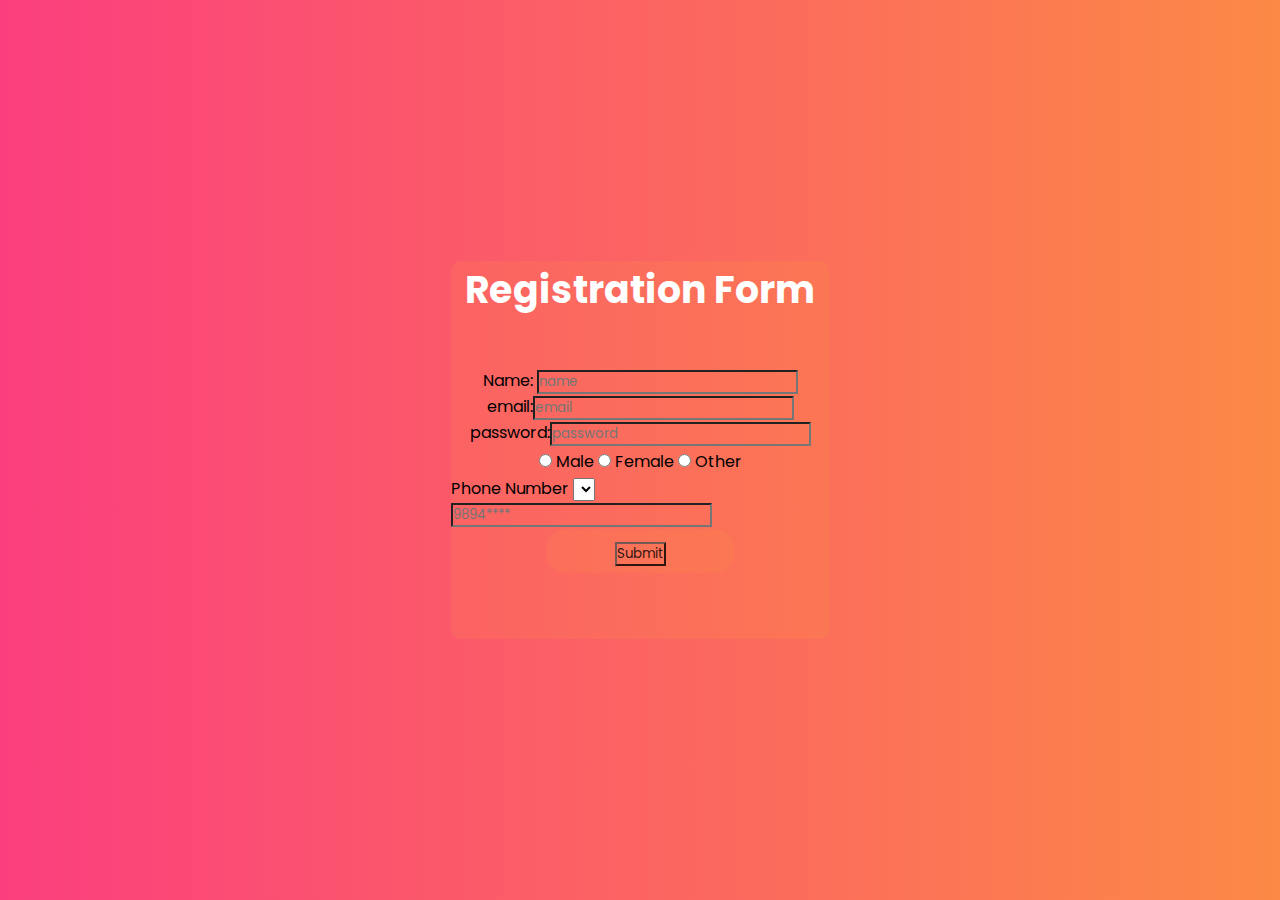
==== index1.html @ 2f9485eb "av" ====
<!DOCTYPE html>
<html lang="en">
    <head>
        <meta charset="utf-8">
        <link rel="stylesheet" href="index1.css"/>

        <title>Register form</title>


    </head>
    <body>
        <form>
            <h1>Registration Form</h1><br><br>
            <p>Name: <input type="text" placeholder="name"></p>
            <p>email:<input type="text" placeholder="email" name=""></p>
            <p>password:<input type="password" placeholder="password"></p>
            <table><tr><td><input type="radio" name="gender" value="male"> Male
            <input type="radio" name="gender" value="female"> Female
            <input type="radio" name="gender" value="other"> Other</td></tr></table>
            <p>Phone Number
                        <select>
                            <option value="91"></option>
                            <option value="92"></option>
                            <option value="93"></option>
                            <option value="94"></option>
                            <option value="95"></option>
                            <option value="96"></option>
                        </select>
                        <input type="Phone Number"placeholder="9894****" name="">
                    </p>    
                    <button><input type="Submit" value="Submit" name=""></button>
        </form>
    </body>
</html>
---- index1.css ----
@import url('https://fonts.googleapis.com/css2?family=Poppins&display=swap');
*{
    margin: 0;
    padding: 0%;
    box-sizing: border-box;
    font-family: 'Poppins', sans-serif;
    cursor: pointer;
}
body{
    height: 100vh;
    width: 100%;
    display: flex;
    justify-content: center;
    align-items: center;
    background: linear-gradient(to right,#fb3f7e,#fc8946);
}
form{
   width: 10cm;
   height: 10cm;
   display: flex;
   flex-direction: column;
   align-items: center;
   background:rgba(255,255,0,0.06) ;
   box-shadow:0 8px 32px 0 rgba((31,38,135,.37), green, blue, alpha)  ;
    border-radius: 0.24cm;

}
h1{
    font-size: 1cm;
    text-align: center;
    color: white;
    text-shadow: 2cm black;
    opacity: cm ;
     
}
input{
   background: transparent;
   color: #000;
   display: inline;
}
label{
    margin-left: 1cm;
    color: white;
    opacity: 2cm;
    text-align: left 2cm;
    opacity: 0.8; 
   
}
button{
    width: 5cm;
    margin: 0.05cm auto;
    color: white;
    background-color: rgba(255,255,0,0.06);
    border: none;
    outline: none;
    padding: 0.2cm 0.7cm;
    border-radius: 0.5cm;
    font-size: 0.5cm;
    opacity: 0.8;
    box-shadow: 0.5cm rgba(255,255,0,0.06);
    text-decoration: none;
}
.box{
    width: 50%;
    margin: 0.05cm auto;
    color: white;
    background-color: rgba(255,255,0,0.06);
    border: none;
    outline: none;
    padding: 0.2cm 0.3cm;
    border-radius: 0.5cm;
    font-size: 0.5cm;
    opacity: 0.8;
    box-shadow: 0.5cm rgba(255,255,0,0.06);
    display: inline;
    margin-top: -1.5cm;
}
i
{
    display: inline;
}
table tr td{
    display: inline;
}
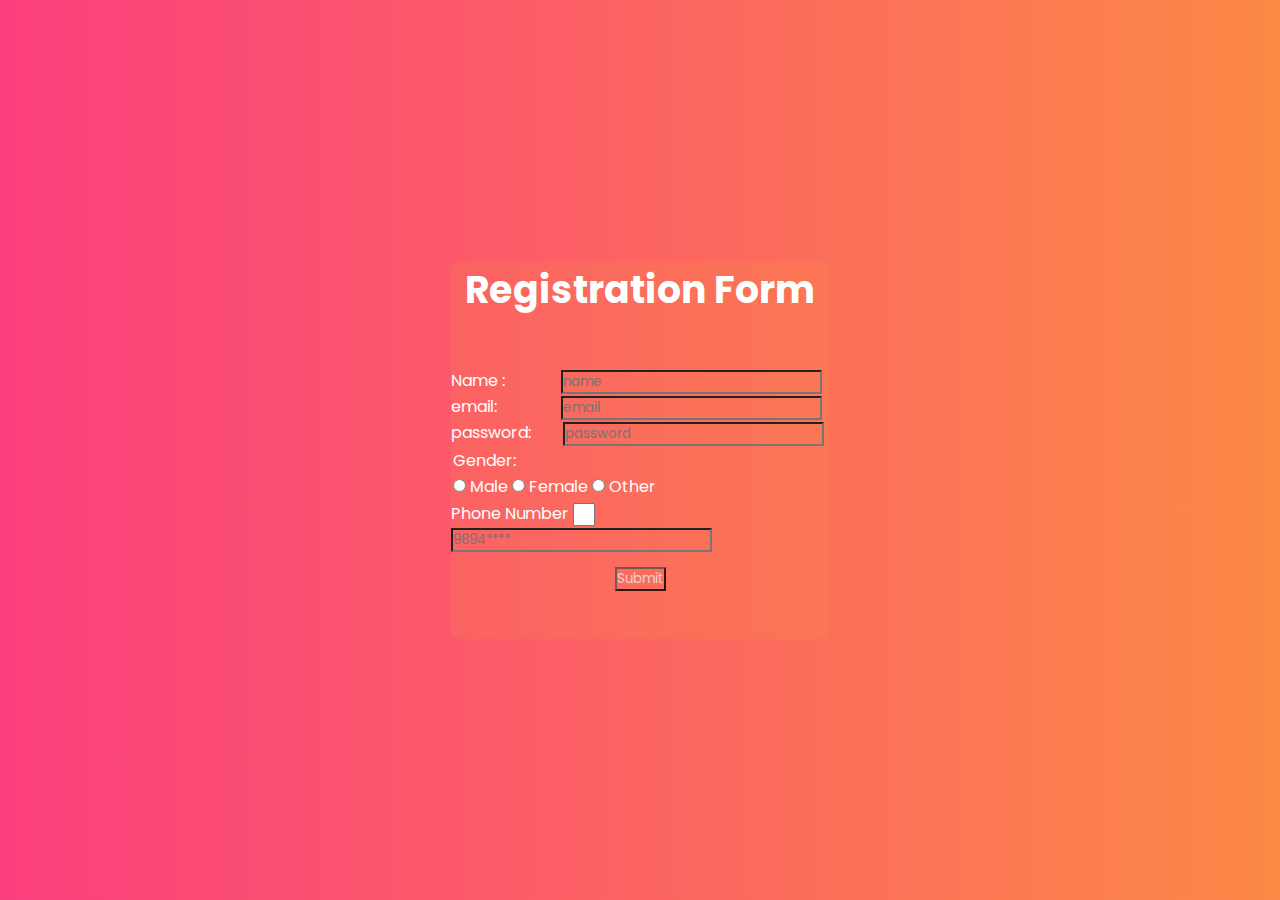
==== commit b64c6fb4: "Add files via upload" ====
--- a/index1.html
+++ b/index1.html
@@ -1,34 +1,34 @@
-<!DOCTYPE html>
-<html lang="en">
-    <head>
-        <meta charset="utf-8">
-        <link rel="stylesheet" href="index1.css"/>
-
-        <title>Register form</title>
-
-
-    </head>
-    <body>
-        <form>
-            <h1>Registration Form</h1><br><br>
-            <p>Name: <input type="text" placeholder="name"></p>
-            <p>email:<input type="text" placeholder="email" name=""></p>
-            <p>password:<input type="password" placeholder="password"></p>
-            <table><tr><td><input type="radio" name="gender" value="male"> Male
-            <input type="radio" name="gender" value="female"> Female
-            <input type="radio" name="gender" value="other"> Other</td></tr></table>
-            <p>Phone Number
-                        <select>
-                            <option value="91"></option>
-                            <option value="92"></option>
-                            <option value="93"></option>
-                            <option value="94"></option>
-                            <option value="95"></option>
-                            <option value="96"></option>
-                        </select>
-                        <input type="Phone Number"placeholder="9894****" name="">
-                    </p>    
-                    <button><input type="Submit" value="Submit" name=""></button>
-        </form>
-    </body>
-</html>
+<!DOCTYPE html>
+<html lang="en">
+    <head>
+        <meta charset="utf-8">
+        <link rel="stylesheet" href="index1.css"/>
+
+        <title>Register form</title>
+
+
+    </head>
+    <body>
+        <form>
+            <h1>Registration Form</h1><br><br>
+            <p>Name              :&#160&#160&#160&#160&#160&#160&#160&#160&#160&#160&#160&#160&#160 <input type="text" placeholder="name"></p>
+            <p>email:&#160&#160&#160&#160&#160&#160&#160&#160&#160&#160&#160&#160&#160&#160&#160&#160<input type="text" placeholder="email" name=""></p>
+            <p>password:&#160&#160&#160&#160&#160&#160&#160&#160<input type="password" placeholder="password"></p>
+            <table><tr><td><p>Gender: </p><input type="radio" name="gender" value="male"> Male
+            <input type="radio" name="gender" value="female"> Female
+            <input type="radio" name="gender" value="other"> Other</td></tr></table>
+            <p>Phone Number
+                        <select>
+                            <option value="91"></option>
+                            <option value="92"></option>
+                            <option value="93"></option>
+                            <option value="94"></option>
+                            <option value="95"></option>
+                            <option value="96"></option>
+                        </select>
+                        <input type="Phone Number"placeholder="9894****" name="">
+                    </p>    
+                    <button><input type="Submit" value="Submit" name=""></button>
+        </form>
+    </body>
+</html>
--- a/index1.css
+++ b/index1.css
@@ -1,84 +1,86 @@
-@import url('https://fonts.googleapis.com/css2?family=Poppins&display=swap');
-*{
-    margin: 0;
-    padding: 0%;
-    box-sizing: border-box;
-    font-family: 'Poppins', sans-serif;
-    cursor: pointer;
-}
-body{
-    height: 100vh;
-    width: 100%;
-    display: flex;
-    justify-content: center;
-    align-items: center;
-    background: linear-gradient(to right,#fb3f7e,#fc8946);
-}
-form{
-   width: 10cm;
-   height: 10cm;
-   display: flex;
-   flex-direction: column;
-   align-items: center;
-   background:rgba(255,255,0,0.06) ;
-   box-shadow:0 8px 32px 0 rgba((31,38,135,.37), green, blue, alpha)  ;
-    border-radius: 0.24cm;
-
-}
-h1{
-    font-size: 1cm;
-    text-align: center;
-    color: white;
-    text-shadow: 2cm black;
-    opacity: cm ;
-     
-}
-input{
-   background: transparent;
-   color: #000;
-   display: inline;
-}
-label{
-    margin-left: 1cm;
-    color: white;
-    opacity: 2cm;
-    text-align: left 2cm;
-    opacity: 0.8; 
-   
-}
-button{
-    width: 5cm;
-    margin: 0.05cm auto;
-    color: white;
-    background-color: rgba(255,255,0,0.06);
-    border: none;
-    outline: none;
-    padding: 0.2cm 0.7cm;
-    border-radius: 0.5cm;
-    font-size: 0.5cm;
-    opacity: 0.8;
-    box-shadow: 0.5cm rgba(255,255,0,0.06);
-    text-decoration: none;
-}
-.box{
-    width: 50%;
-    margin: 0.05cm auto;
-    color: white;
-    background-color: rgba(255,255,0,0.06);
-    border: none;
-    outline: none;
-    padding: 0.2cm 0.3cm;
-    border-radius: 0.5cm;
-    font-size: 0.5cm;
-    opacity: 0.8;
-    box-shadow: 0.5cm rgba(255,255,0,0.06);
-    display: inline;
-    margin-top: -1.5cm;
-}
-i
-{
-    display: inline;
-}
-table tr td{
-    display: inline;
+@import url('https://fonts.googleapis.com/css2?family=Poppins&display=swap');
+*{
+    margin: 0;
+    padding: 0%;
+    box-sizing: border-box;
+    font-family: 'Poppins', sans-serif;
+    cursor: pointer;
+    color: white;
+}
+body{
+    height: 100vh;
+    width: 100%;
+    display: flex;
+    justify-content: center;
+    align-items: center;
+    background: linear-gradient(to right,#fb3f7e,#fc8946);
+}
+form{
+   width: 10cm;
+   height: 10cm;
+   display: flex;
+   flex-direction: column;
+  text-align: left;
+   background:rgba(255,255,0,0.06) ;
+   box-shadow:0 8px 32px 0 rgba((31,38,135,.37), green, blue, alpha)  ;
+    border-radius: 0.24cm;
+
+}
+h1{
+    font-size: 1cm;
+    text-align: center;
+    color: white;
+    text-shadow: 2cm black;
+    opacity: cm ;
+     
+}
+input{
+   background: transparent;
+   color: rgb(233, 232, 232);
+   display: inline;
+}
+label{
+    margin-left: 1cm;
+    color: white;
+    opacity: 2cm;
+    text-align: left 2cm;
+    opacity: 0.8; 
+   
+}
+button{
+    width: 5cm;
+    margin: 0.05cm auto;
+    color: white;
+    background-color: rgba(231, 231, 227, 0.06);
+    border: none;
+    outline: none;
+    padding: 0.2cm 0.7cm;
+    border-radius: 0.5cm;
+    font-size: 0.5cm;
+    opacity: 0.8;
+    box-shadow: 0.5cm rgba(255,255,0,0.06);
+    text-decoration: none;
+    background: none;
+}
+.box{
+    width: 50%;
+    margin: 0.05cm auto;
+    color: white;
+    background-color: rgba(255,255,0,0.06);
+    border: none;
+    outline: none;
+    padding: 0.2cm 0.3cm;
+    border-radius: 0.5cm;
+    font-size: 0.5cm;
+    opacity: 0.8;
+    box-shadow: 0.5cm rgba(255,255,0,0.06);
+    display: inline;
+    margin-top: -1.5cm;
+}
+i
+{
+    display: inline;
+}
+table tr td{
+    display: inline;
 }